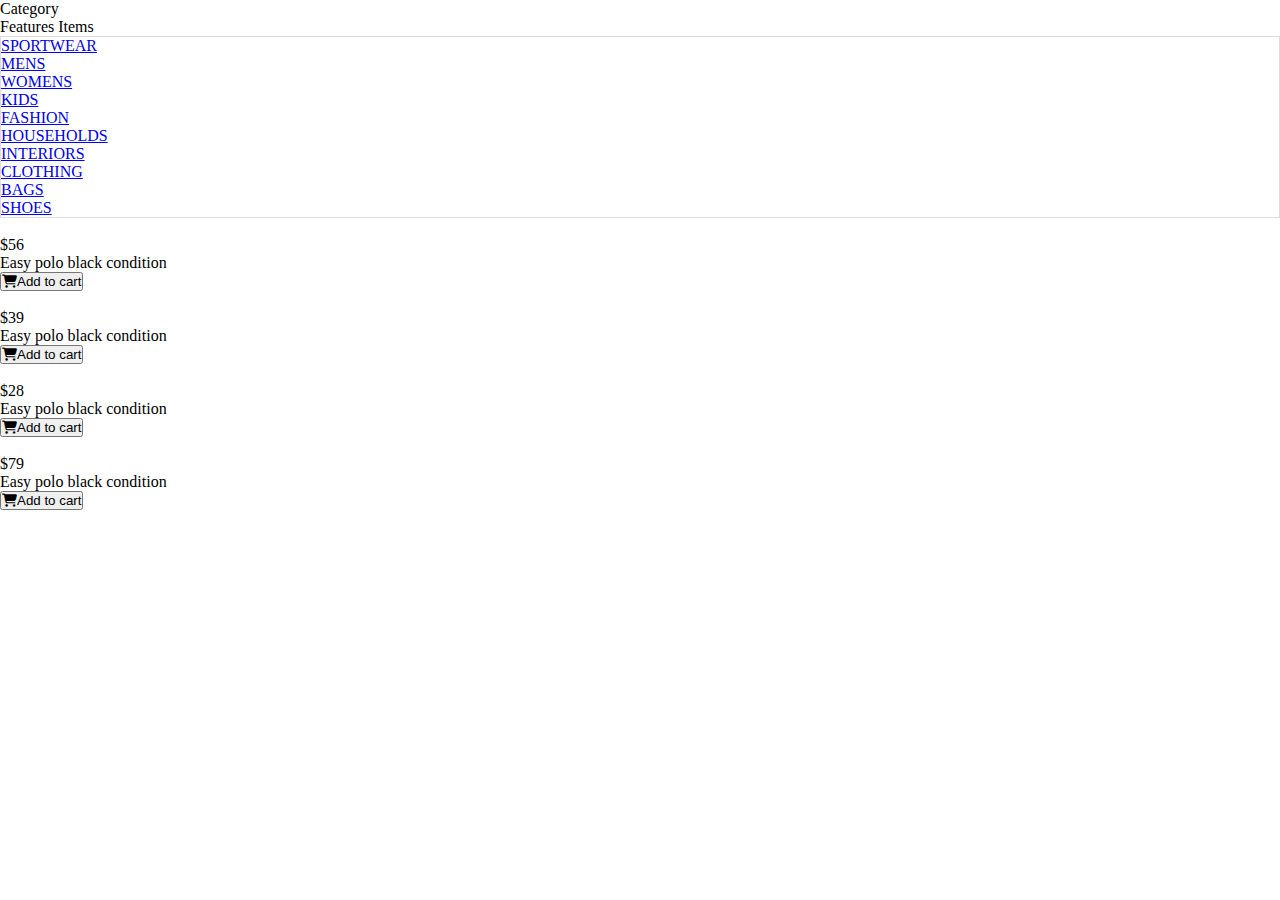
==== category.html @ d31896f1 "add" ====
<!DOCTYPE html>
<html lang="en">
<head>
    <meta charset="UTF-8">
    <meta name="viewport" content="width=device-width, initial-scale=1.0">
    <link rel="stylesheet" href="category.css">
    <link rel="stylesheet" href="https://cdnjs.cloudflare.com/ajax/libs/font-awesome/6.4.2/css/all.min.css">
    <link href="https://cdn.jsdelivr.net/npm/bootstrap@5.0.2/dist/css/bootstrap.min.css" rel="stylesheet" integrity="sha384-EVSTQN3/azprG1Anm3QDgpJLIm9Nao0Yz1ztcQTwFspd3yD65VohhpuuCOmLASjC" crossorigin="anonymous">
    <script src="https://cdn.jsdelivr.net/npm/bootstrap@5.0.2/dist/js/bootstrap.bundle.min.js" integrity="sha384-MrcW6ZMFYlzcLA8Nl+NtUVF0sA7MsXsP1UyJoMp4YLEuNSfAP+JcXn/tWtIaxVXM" crossorigin="anonymous"></script>
    <title>Category</title>
</head>
<body>
    <div class="container">
      <div class="row mb-3">
        <div class="col">
          <span class="fw-bold fs-1 text-danger">Category</span>
        </div>
        <div class="col">
          <span class="fw-bold fs-1 text-danger"> Features Items</span>
        </div>
      </div>
      <div class="row">
        <div class="col-3 shape">
          <a class="btn btn-outline-success nav ps-3 fw-bold" href="#" role="button">SPORTWEAR</a>
          <a class="btn btn-outline-success nav ps-3 fw-bold" href="#" role="button">MENS</a>
          <a class="btn btn-outline-success nav ps-3 fw-bold" href="#" role="button">WOMENS</a>
          <a class="btn btn-outline-success nav ps-3 fw-bold" href="#" role="button">KIDS</a>
          <a class="btn btn-outline-success nav ps-3 fw-bold" href="#" role="button">FASHION</a>
          <a class="btn btn-outline-success nav ps-3 fw-bold" href="#" role="button">HOUSEHOLDS</a>
          <a class="btn btn-outline-success nav ps-3 fw-bold" href="#" role="button">INTERIORS</a>
          <a class="btn btn-outline-success nav ps-3 fw-bold" href="#" role="button">CLOTHING</a>
          <a class="btn btn-outline-success nav ps-3 fw-bold" href="#" role="button">BAGS</a>
          <a class="btn btn-outline-success nav ps-3 fw-bold" href="#" role="button">SHOES</a>
        </div>
        <div class="col-9">
          <div class="row ">
            <div class="col ms-3 pb-3 text-center border">
              <img src="https://tse2.mm.bing.net/th?id=OIP.l8r_oajZV5SEc4O4J6s7-AHaJ4&pid=Api&P=0&h=180" alt="">
              <p class="fs-3 text-success fw-bold">$56</p>
              <p>Easy polo black condition</p>
              <button type="button" class="btn btn-info mb-2">
                <i class="fa-solid fa-cart-shopping"></i>Add to cart
              </button>
            </div>
            <div class="col ms-3 pb-3 text-center border">
              <img src="https://tse2.mm.bing.net/th?id=OIP.YPQ2_uNq6Ca00EmA5HWF9AHaJZ&pid=Api&P=0&h=180" alt="">
              <p class="fs-3 text-success fw-bold">$39</p>
              <p>Easy polo black condition</p>
              <button type="button" class="btn btn-info mb-2">
                <i class="fa-solid fa-cart-shopping"></i>Add to cart
              </button>
            </div>
            <div class="col ms-3 pb-3 text-center border">
              <img src="https://tse1.mm.bing.net/th?id=OIP.GYsMlJPgudnn8NT68Ks8aAHaJQ&pid=Api&P=0&h=180" alt="">
              <p class="fs-3 text-success fw-bold">$28</p>
              <p>Easy polo black condition</p>
              <button type="button" class="btn btn-info mb-2">
                <i class="fa-solid fa-cart-shopping"></i>Add to cart
              </button>
            </div>
            <div class="col ms-3 pb-3 text-center border">
              <img src="https://tse4.mm.bing.net/th?id=OIP.mOC0Q8NxQ0YHodjLSKb-JwHaIf&pid=Api&P=0&h=180" alt="">
              <P class="fs-3 text-success fw-bold">$79</P>
              <p>Easy polo black condition</p>
              <button type="button" class="btn btn-info mb-2">
                <i class="fa-solid fa-cart-shopping"></i>Add to cart
              </button>
            </div>
          </div>
        </div>
      </div>
    </div>
</body>
</html>
---- category.css ----
* {
    padding: 0;
    margin: 0;
    box-sizing: border-box;
}

.nav {
    display: block;
    border:0px !important;
}
.shape{
    border:1px solid gainsboro ;
    padding: 0 !important;
}
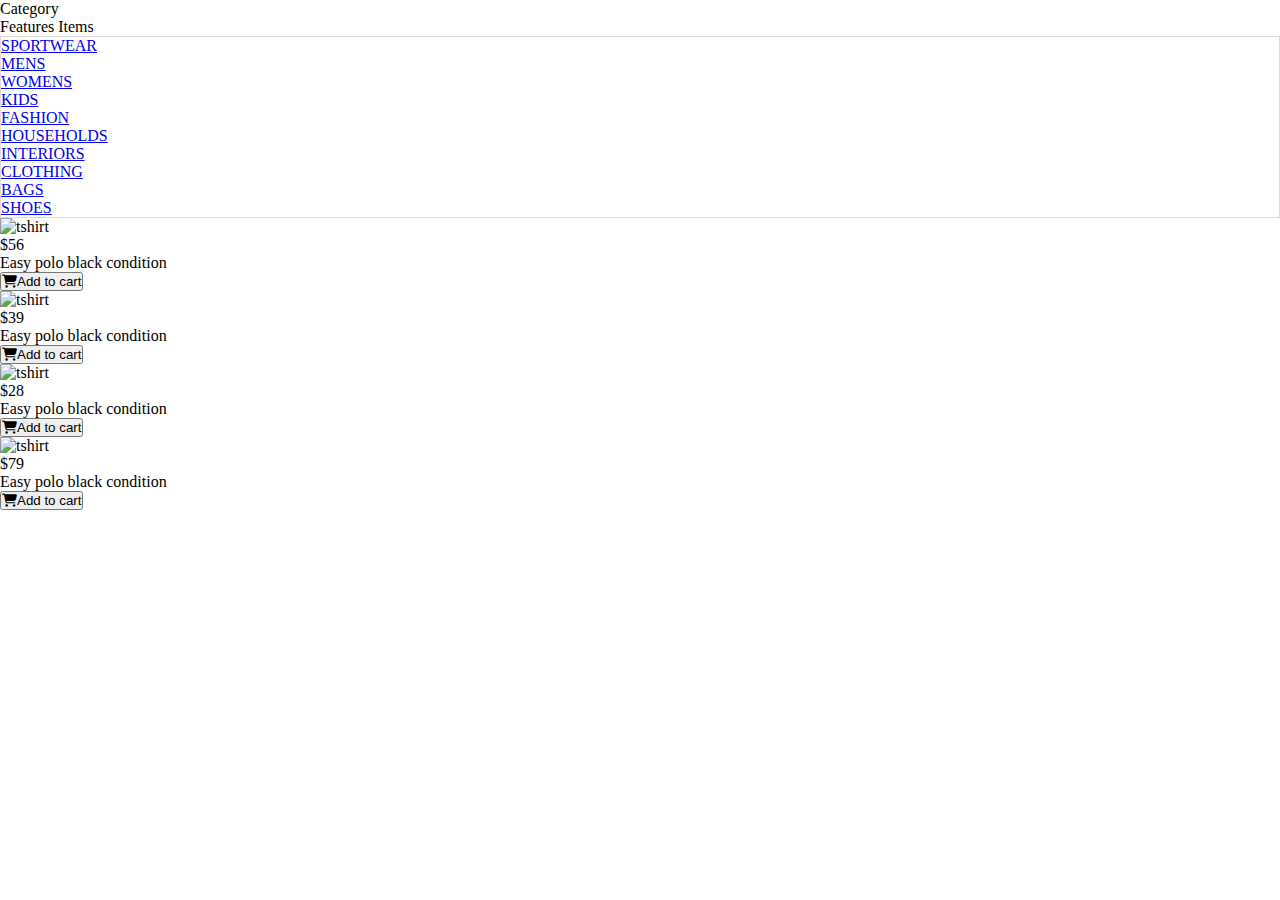
==== commit c76dc897: "add new file ex1_html and Ex1_js" ====
--- a/category.html
+++ b/category.html
@@ -35,7 +35,7 @@
         <div class="col-9">
           <div class="row ">
             <div class="col ms-3 pb-3 text-center border">
-              <img src="https://tse2.mm.bing.net/th?id=OIP.l8r_oajZV5SEc4O4J6s7-AHaJ4&pid=Api&P=0&h=180" alt="">
+              <img src="https://tse2.mm.bing.net/th?id=OIP.l8r_oajZV5SEc4O4J6s7-AHaJ4&pid=Api&P=0&h=180" alt="tshirt">
               <p class="fs-3 text-success fw-bold">$56</p>
               <p>Easy polo black condition</p>
               <button type="button" class="btn btn-info mb-2">
@@ -43,7 +43,7 @@
               </button>
             </div>
             <div class="col ms-3 pb-3 text-center border">
-              <img src="https://tse2.mm.bing.net/th?id=OIP.YPQ2_uNq6Ca00EmA5HWF9AHaJZ&pid=Api&P=0&h=180" alt="">
+              <img src="https://tse2.mm.bing.net/th?id=OIP.YPQ2_uNq6Ca00EmA5HWF9AHaJZ&pid=Api&P=0&h=180" alt="tshirt">
               <p class="fs-3 text-success fw-bold">$39</p>
               <p>Easy polo black condition</p>
               <button type="button" class="btn btn-info mb-2">
@@ -51,7 +51,7 @@
               </button>
             </div>
             <div class="col ms-3 pb-3 text-center border">
-              <img src="https://tse1.mm.bing.net/th?id=OIP.GYsMlJPgudnn8NT68Ks8aAHaJQ&pid=Api&P=0&h=180" alt="">
+              <img src="https://tse1.mm.bing.net/th?id=OIP.GYsMlJPgudnn8NT68Ks8aAHaJQ&pid=Api&P=0&h=180" alt="tshirt">
               <p class="fs-3 text-success fw-bold">$28</p>
               <p>Easy polo black condition</p>
               <button type="button" class="btn btn-info mb-2">
@@ -59,7 +59,7 @@
               </button>
             </div>
             <div class="col ms-3 pb-3 text-center border">
-              <img src="https://tse4.mm.bing.net/th?id=OIP.mOC0Q8NxQ0YHodjLSKb-JwHaIf&pid=Api&P=0&h=180" alt="">
+              <img src="https://tse4.mm.bing.net/th?id=OIP.mOC0Q8NxQ0YHodjLSKb-JwHaIf&pid=Api&P=0&h=180" alt="tshirt">
               <P class="fs-3 text-success fw-bold">$79</P>
               <p>Easy polo black condition</p>
               <button type="button" class="btn btn-info mb-2">
